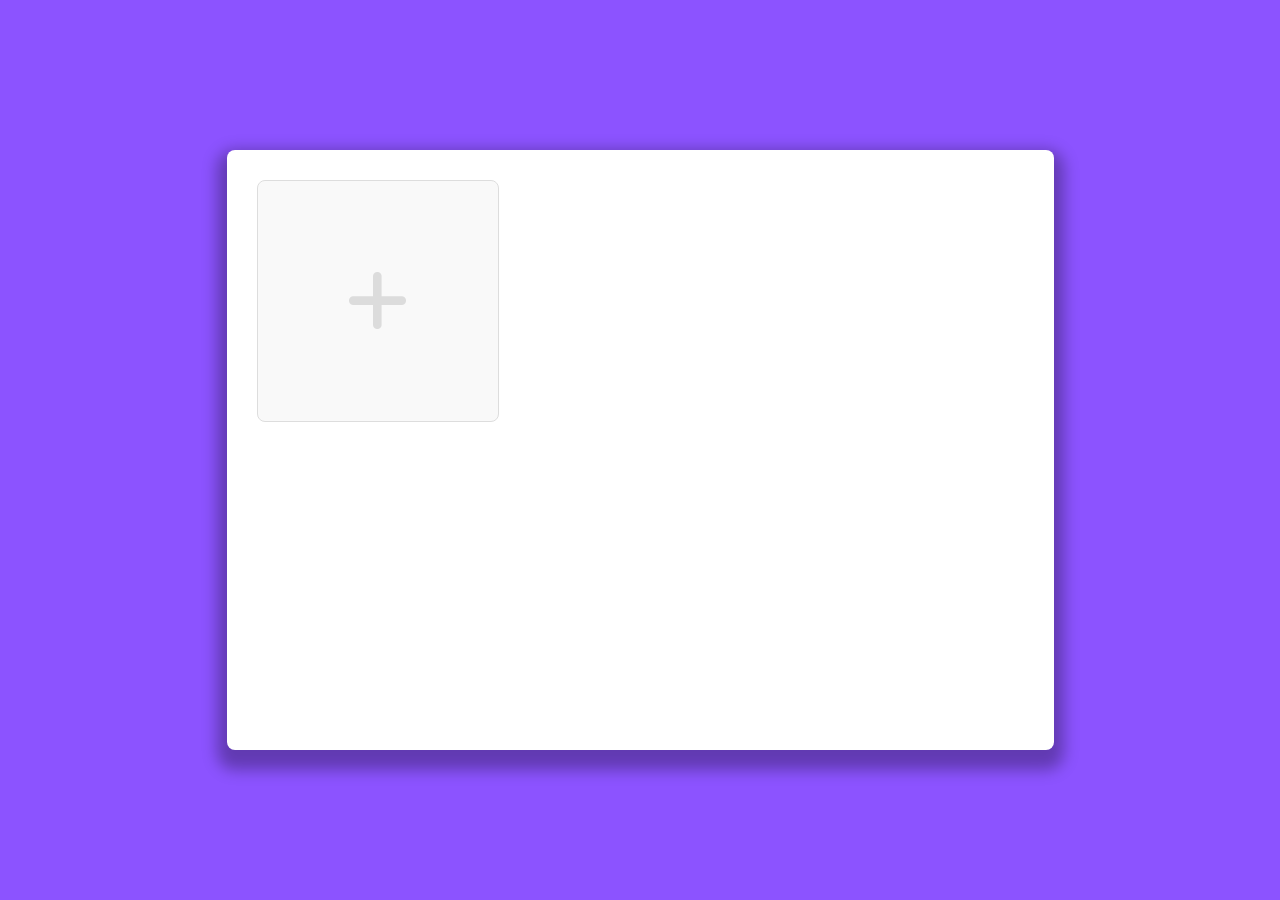
==== index.html @ 3ede8054 "Add files via upload" ====
<!DOCTYPE html>
<html lang="en">
<head>
  <meta charset="UTF-8">
  <meta name="viewport" content="width=device-width, initial-scale=1.0">
  <title>Modern Note Taking App</title>
  <link rel="stylesheet" href="./style.css">
  <link rel="stylesheet" href="https://cdnjs.cloudflare.com/ajax/libs/font-awesome/6.5.1/css/all.min.css">
</head>
<body>
    <div id="container">

        <div id="list-header">
            <div id="addNoteDiv" onclick="popup()">
                <i class="fa-solid fa-plus"></i>
            </div>
            <div class="blankDiv"></div>
            <div class="blankDiv"></div>
        </div>
        
        <div id="list-container">
            <ul id="notes-list"></ul>
        </div>
    </div>

    <script src="./script.js"></script>
</body>
</html>
---- style.css ----
/* Main CSS */
body {
    font-family: 'Poppins', sans-serif;
    background-color: #8c53ff;
    margin: 0;
    display: flex;
    align-items: center;
    justify-content: center;
    min-height: 100vh;
}

#container {
    background-color: #fff;
    border-radius: 8px;
    box-shadow: 0px 10px 15px 10px rgba(0, 0, 0, 0.3);
    overflow: hidden;
    width: 827px;
    height: 600px;
    padding: 20px;
    box-sizing: border-box;
    text-align: center;
    align-items: center;
    justify-content: center;
    overflow-y: scroll;
}

#list-header {
    display: flex;
    align-items: left;
    justify-content: left;
}

.blankDiv {
    background-color: #fff;
    border: none;
    padding: 20px;
    border-radius: 8px;
    height: 200px;
    width: 200px;
    margin: 10px;
    display: flex;
    justify-content: center;
    align-items: center;
}

#addNoteDiv {
    background-color: #f9f9f9;
    border: 1px solid #ddd;
    padding: 20px;
    border-radius: 8px;
    height: 200px;
    width: 200px;
    margin: 10px;
    cursor: pointer;
    display: flex;
    justify-content: center;
    align-items: center;
}

#addNoteDiv:hover {
    transition: 0.25s;
    background-color: #f1f1f1;
}


#addNoteDiv i {
    font-size: 70px;
    color: gainsboro;
}


/* List CSS */
#list-container {
    display: flex;
    align-items: left;
    justify-content: left;
}

ul {
    list-style-type: none;
    padding: 0;
    margin: 0;
    display: flex;
    flex-wrap: wrap;
    text-align: center;
}

li {
    background-color: #fff385;
    margin: 5px 0;
    padding: 20px;
    border-radius: 8px; /* Rounded corners */
    display: flex;
    flex-direction: column;
    align-items: center;
    justify-content: space-between; /* Added to align buttons to the right */
    height: 200px;
    width: 200px;
    margin: 10px;
    border-radius: 10px;
    box-shadow:  9px 9px 18px #b3b3b3,
             -9px -9px 18px #ffffff;
}

li span {
    font-size: 12px;
    flex-grow: 1;
    word-wrap: break-word;
    overflow-y: hidden;
}

li span:hover{
    overflow-y: auto;
}

#editBtn,
#deleteBtn {
    background-color: #c6aaff;
    color: #fff;
    border: none;
    padding: 5px 10px;
    margin: 0 5px; /* Adjusted margin for spacing */
    cursor: pointer;
    border-radius: 4px;
    font-size: 12px;
    width: 60px;
}

#editBtn {
    background-color: gainsboro;
}

#deleteBtn:hover {
    background-color: #8c53ff;
}

#editBtn:hover {
    background-color: gray;
}


/* Create Note Popup CSS */
#popupContainer {
    position: absolute;
    top: 50%;
    left: 50%;
    transform: translate(-50%, -50%);
    width: 400px;
    height: 300px;
    background-color: white;
    border: 1px solid #ccc;
    box-shadow: 0 0 10px rgba(0, 0, 0, 0.1);
    padding: 20px;
    border-radius: 8px;
    display: flex;
    flex-direction: column;
    text-align: center;
    align-items: center;
    justify-content: center;
}

textarea {
    width: 300px;
    height: 200px;
    margin: 10px 0;
    padding: 10px;
    box-sizing: border-box;
    border-radius: 4px;
    border: 2px solid #8c53ff;
}

#btn-container {
    display: flex;
}

#submitBtn, #closeBtn {
    width: 100px;
    background-color: #8c53ff;
    color: #fff;
    font-size: 14px;
    border: none;
    border-radius: 5px;
    padding: 10px;
    cursor: pointer;
    margin: 10px;
}

#closeBtn {
    background-color: gainsboro;
}


/* Editing Popup CSS */
#editing-container {
    position: absolute;
    top: 50%;
    left: 50%;
    transform: translate(-50%, -50%);
    width: 400px;
    height: 300px;
    background-color: white;
    border: 1px solid #ccc;
    box-shadow: 0 0 10px rgba(0, 0, 0, 0.1);
    padding: 20px;
    border-radius: 8px;
    display: flex;
    flex-direction: column;
    text-align: center;
    align-items: center;
    justify-content: center;
}

#submitBtn, #closeBtn {
    width: 100px;
    background-color: #8c53ff;
    color: #fff;
    font-size: 14px;
    border: none;
    border-radius: 5px;
    padding: 10px;
    cursor: pointer;
    margin: 10px;
}

#closeBtn {
    background-color: gainsboro;
}
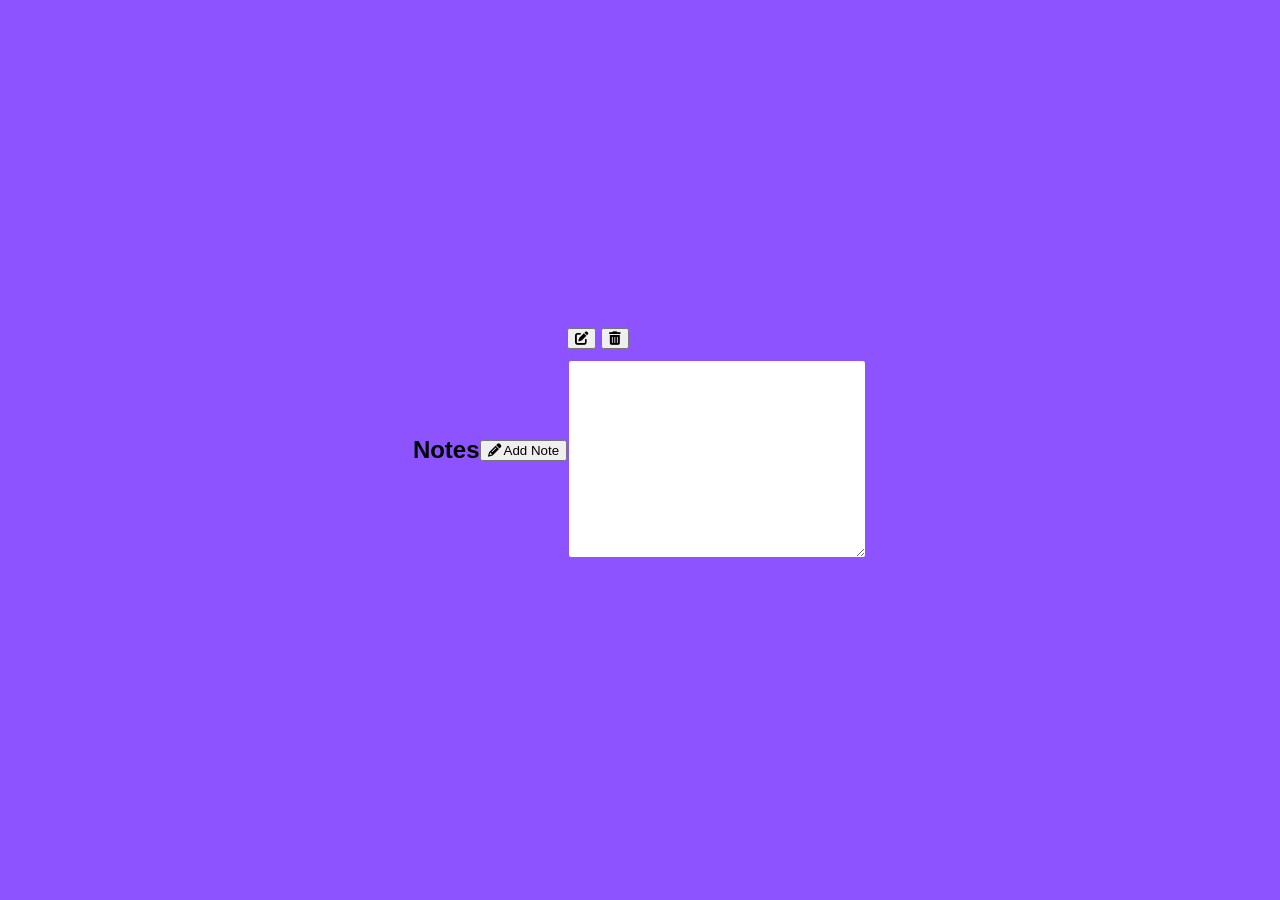
==== commit fb88965b: "Update index.html" ====
--- a/index.html
+++ b/index.html
@@ -1,28 +1,28 @@
 <!DOCTYPE html>
 <html lang="en">
-<head>
-  <meta charset="UTF-8">
-  <meta name="viewport" content="width=device-width, initial-scale=1.0">
-  <title>Modern Note Taking App</title>
-  <link rel="stylesheet" href="./style.css">
-  <link rel="stylesheet" href="https://cdnjs.cloudflare.com/ajax/libs/font-awesome/6.5.1/css/all.min.css">
-</head>
-<body>
-    <div id="container">
+  <head>
+    <meta charset="UTF-8" />
+    <meta name="viewport" content="width=device-width, initial-scale=1.0" />
+    <link rel="stylesheet" href="style.css" />
+    <link
+      rel="stylesheet"
+      href="https://cdnjs.cloudflare.com/ajax/libs/font-awesome/6.2.1/css/all.min.css"
+    />
+    <script defer src="script.js"></script>
+    <title>Note App</title>
+  </head>
+  <body>
+    <h2>Notes</h2>
+    <button class="btn_add"><i class="fas fa-pencil"></i> Add Note</button>
 
-        <div id="list-header">
-            <div id="addNoteDiv" onclick="popup()">
-                <i class="fa-solid fa-plus"></i>
-            </div>
-            <div class="blankDiv"></div>
-            <div class="blankDiv"></div>
-        </div>
-        
-        <div id="list-container">
-            <ul id="notes-list"></ul>
-        </div>
+    <div class="note-wrapper">
+      <div class="operations">
+        <button class="edit"><i class="fas fa-edit"></i></button>
+        <button class="delete"><i class="fas fa-trash-alt"></i></button>
+      </div>
+
+      <div class="main hidden"></div>
+      <textarea></textarea>
     </div>
-
-    <script src="./script.js"></script>
-</body>
-</html>+  </body>
+</html>
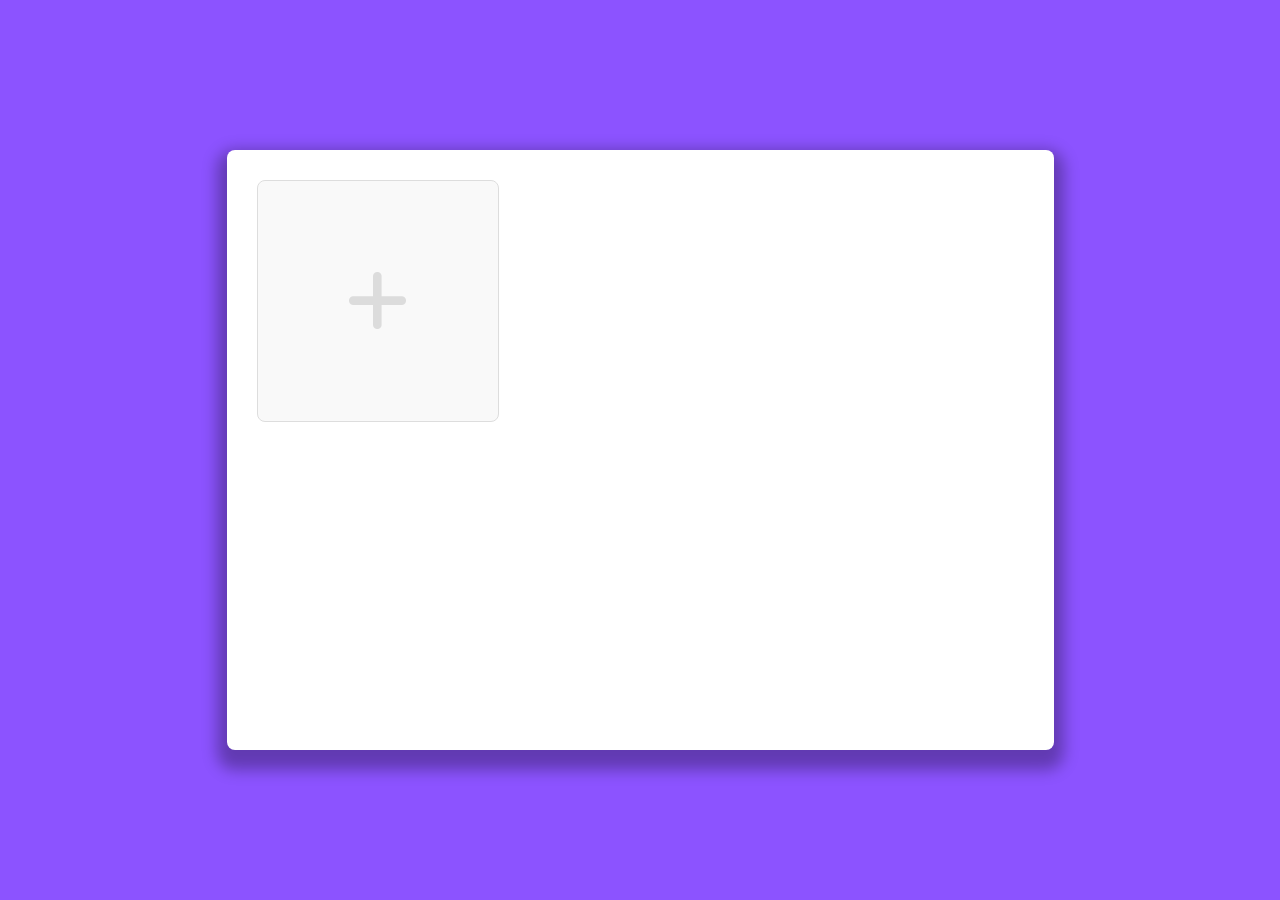
==== commit cfe2b061: "Update index.html" ====
--- a/index.html
+++ b/index.html
@@ -1,28 +1,28 @@
 <!DOCTYPE html>
 <html lang="en">
-  <head>
-    <meta charset="UTF-8" />
-    <meta name="viewport" content="width=device-width, initial-scale=1.0" />
-    <link rel="stylesheet" href="style.css" />
-    <link
-      rel="stylesheet"
-      href="https://cdnjs.cloudflare.com/ajax/libs/font-awesome/6.2.1/css/all.min.css"
-    />
-    <script defer src="script.js"></script>
-    <title>Note App</title>
-  </head>
-  <body>
-    <h2>Notes</h2>
-    <button class="btn_add"><i class="fas fa-pencil"></i> Add Note</button>
+<head>
+  <meta charset="UTF-8">
+  <meta name="viewport" content="width=device-width, initial-scale=1.0">
+  <title>Modern Note Taking App</title>
+  <link rel="stylesheet" href="./style.css">
+  <link rel="stylesheet" href="https://cdnjs.cloudflare.com/ajax/libs/font-awesome/6.5.1/css/all.min.css">
+</head>
+<body>
+    <div id="container">
 
-    <div class="note-wrapper">
-      <div class="operations">
-        <button class="edit"><i class="fas fa-edit"></i></button>
-        <button class="delete"><i class="fas fa-trash-alt"></i></button>
-      </div>
+        <div id="list-header">
+            <div id="addNoteDiv" onclick="popup()">
+                <i class="fa-solid fa-plus"></i>
+            </div>
+            <div class="blankDiv"></div>
+            <div class="blankDiv"></div>
+        </div>
 
-      <div class="main hidden"></div>
-      <textarea></textarea>
+        <div id="list-container">
+            <ul id="notes-list"></ul>
+        </div>
     </div>
-  </body>
+
+    <script src="./script.js"></script>
+</body>
 </html>
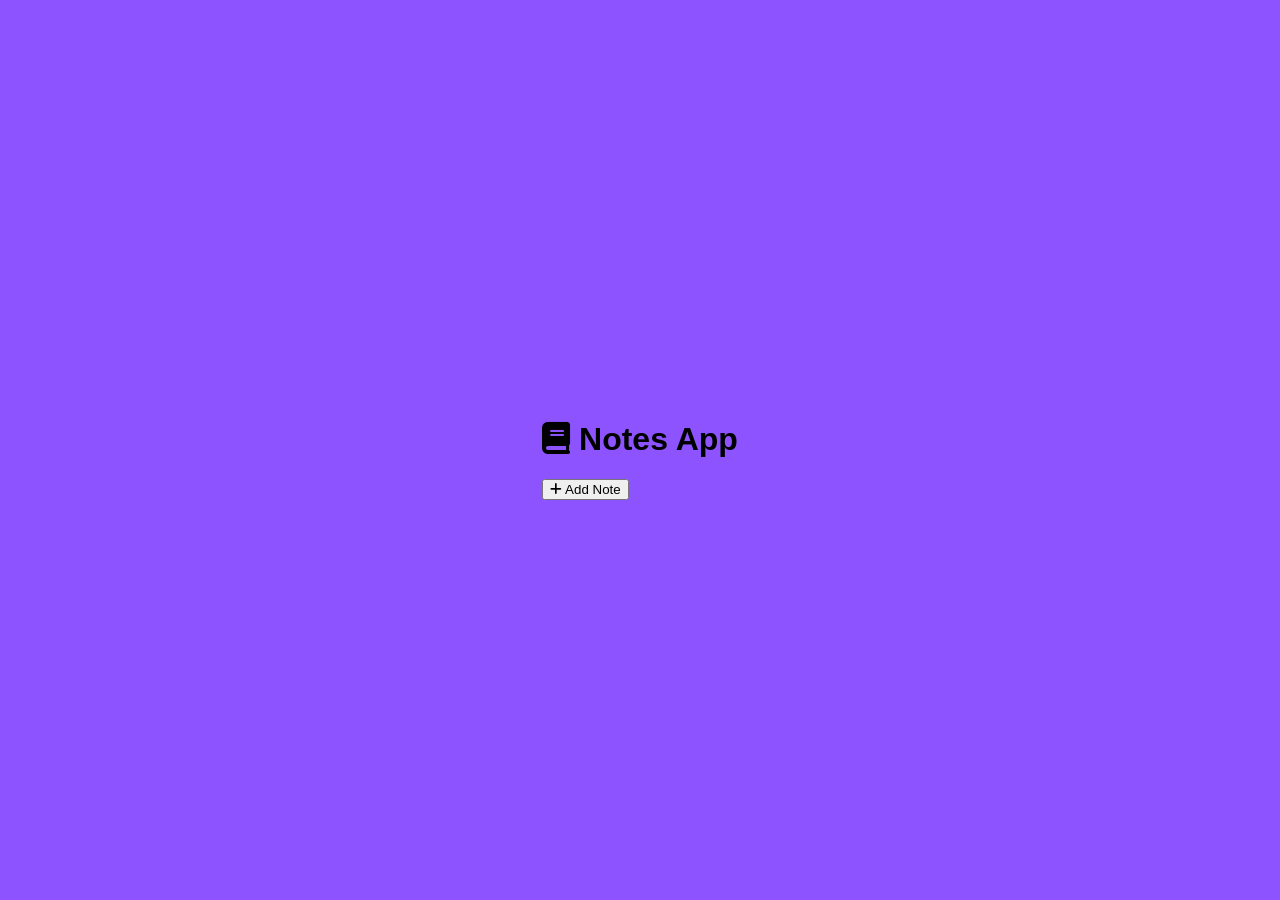
==== commit 541c87b3: "Update index.html" ====
--- a/index.html
+++ b/index.html
@@ -1,28 +1,18 @@
 <!DOCTYPE html>
 <html lang="en">
 <head>
-  <meta charset="UTF-8">
-  <meta name="viewport" content="width=device-width, initial-scale=1.0">
-  <title>Modern Note Taking App</title>
-  <link rel="stylesheet" href="./style.css">
-  <link rel="stylesheet" href="https://cdnjs.cloudflare.com/ajax/libs/font-awesome/6.5.1/css/all.min.css">
+    <meta charset="UTF-8">
+    <meta name="viewport" content="width=device-width, initial-scale=1.0">
+    <title>Notes App</title>
+    <link rel="stylesheet" href="style.css">
+    <link rel="stylesheet" href="https://cdnjs.cloudflare.com/ajax/libs/font-awesome/6.0.0-beta3/css/all.min.css">
 </head>
 <body>
-    <div id="container">
-
-        <div id="list-header">
-            <div id="addNoteDiv" onclick="popup()">
-                <i class="fa-solid fa-plus"></i>
-            </div>
-            <div class="blankDiv"></div>
-            <div class="blankDiv"></div>
-        </div>
-
-        <div id="list-container">
-            <ul id="notes-list"></ul>
-        </div>
+    <div class="app-container">
+      <h1><i class="fas fa-book"></i> Notes App</h1>
+        <button id="create-note" class="create-note-button"><i class="fas fa-plus"></i> Add Note</button>
+        <div id="notes-container" class="notes-container"></div>
     </div>
-
-    <script src="./script.js"></script>
+    <script src="script.js"></script>
 </body>
 </html>
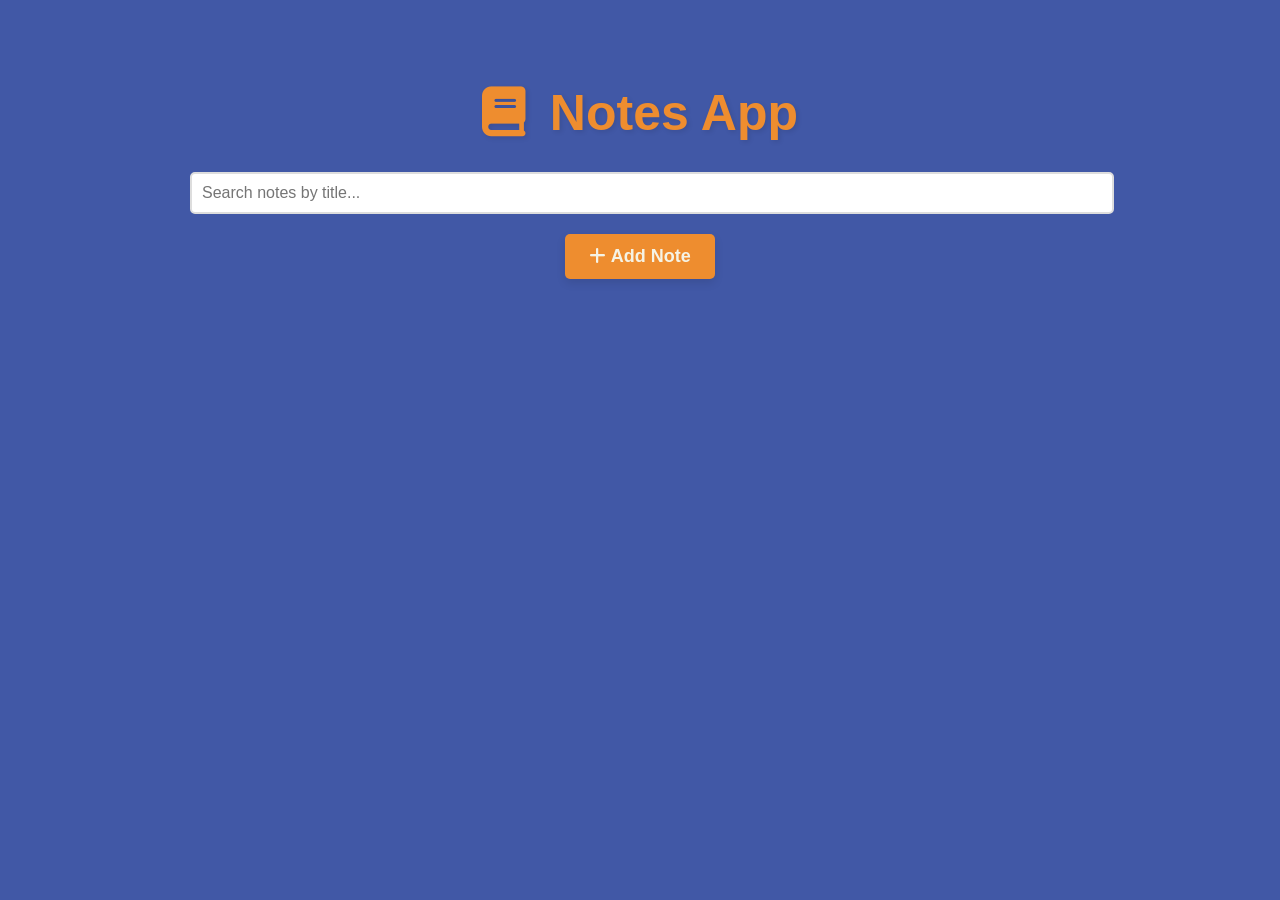
==== commit 27e04ac4: "add feature search bar & tittle" ====
--- a/index.html
+++ b/index.html
@@ -9,7 +9,8 @@
 </head>
 <body>
     <div class="app-container">
-      <h1><i class="fas fa-book"></i> Notes App</h1>
+        <h1><i class="fas fa-book"></i> Notes App</h1>
+        <input type="text" id="search-bar" class="search-bar" placeholder="Search notes by title...">
         <button id="create-note" class="create-note-button"><i class="fas fa-plus"></i> Add Note</button>
         <div id="notes-container" class="notes-container"></div>
     </div>
--- a/style.css
+++ b/style.css
@@ -1,227 +1,116 @@
-/* Main CSS */
 body {
-    font-family: 'Poppins', sans-serif;
-    background-color: #8c53ff;
-    margin: 0;
-    display: flex;
-    align-items: center;
-    justify-content: center;
-    min-height: 100vh;
+  font-family: 'Poppins', sans-serif;
+  background-color: #4158A6;
+  color: #333;
+  margin: 0;
+  padding: 0;
+  display: flex;
+  justify-content: center;
+  align-items: flex-start;
+  min-height: 100vh;
 }
 
-#container {
-    background-color: #fff;
-    border-radius: 8px;
-    box-shadow: 0px 10px 15px 10px rgba(0, 0, 0, 0.3);
-    overflow: hidden;
-    width: 827px;
-    height: 600px;
-    padding: 20px;
-    box-sizing: border-box;
-    text-align: center;
-    align-items: center;
-    justify-content: center;
-    overflow-y: scroll;
+.app-container {
+  width: 90%;
+  max-width: 900px;
+  margin-top: 50px;
+  text-align: center;
 }
 
-#list-header {
-    display: flex;
-    align-items: left;
-    justify-content: left;
+h1 {
+  font-size: 50px;
+  font-weight: 700;
+  color: #EE8D2F;
+  margin-bottom: 30px;
+  text-shadow: 2px 2px 5px rgba(0, 0, 0, 0.1);
 }
 
-.blankDiv {
-    background-color: #fff;
-    border: none;
-    padding: 20px;
-    border-radius: 8px;
-    height: 200px;
-    width: 200px;
-    margin: 10px;
-    display: flex;
-    justify-content: center;
-    align-items: center;
+h1 i {
+  margin-right: 10px; 
+  color: #EE8D2F;
 }
 
-#addNoteDiv {
-    background-color: #f9f9f9;
-    border: 1px solid #ddd;
-    padding: 20px;
-    border-radius: 8px;
-    height: 200px;
-    width: 200px;
-    margin: 10px;
-    cursor: pointer;
-    display: flex;
-    justify-content: center;
-    align-items: center;
+.search-bar {
+  width: 100%;
+  padding: 10px;
+  font-size: 16px;
+  margin-bottom: 20px;
+  border: 2px solid #ddd;
+  border-radius: 5px;
 }
 
-#addNoteDiv:hover {
-    transition: 0.25s;
-    background-color: #f1f1f1;
+.create-note-button {
+  background-color: #EE8D2F;
+  color: #F5F3E5;
+  padding: 12px 24px;
+  font-size: 18px;
+  font-weight: 700;
+  border: none;
+  border-radius: 5px;
+  cursor: pointer;
+  transition: background-color 0.3s ease;
+  box-shadow: 0px 4px 10px rgba(0, 0, 0, 0.1);
 }
 
+.create-note-button:hover {
+  background-color: #F6B951}
 
-#addNoteDiv i {
-    font-size: 70px;
-    color: gainsboro;
+.notes-container {
+  display: flex;
+  flex-wrap: wrap;
+  gap: 20px;
+  justify-content: center;
+  margin-top: 30px;
 }
 
-
-/* List CSS */
-#list-container {
-    display: flex;
-    align-items: left;
-    justify-content: left;
+.note {
+  background-color: #F5F3E5;
+  border-radius: 10px;
+  padding: 15px;
+  width: 250px;
+  box-shadow: 0px 4px 20px rgba(0, 0, 0, 0.1);
+  position: relative;
+  transition: transform 0.2s ease-in-out;
 }
 
-ul {
-    list-style-type: none;
-    padding: 0;
-    margin: 0;
-    display: flex;
-    flex-wrap: wrap;
-    text-align: center;
+.note:hover {
+  transform: translateY(-5px);
 }
 
-li {
-    background-color: #fff385;
-    margin: 5px 0;
-    padding: 20px;
-    border-radius: 8px; /* Rounded corners */
-    display: flex;
-    flex-direction: column;
-    align-items: center;
-    justify-content: space-between; /* Added to align buttons to the right */
-    height: 200px;
-    width: 200px;
-    margin: 10px;
-    border-radius: 10px;
-    box-shadow:  9px 9px 18px #b3b3b3,
-             -9px -9px 18px #ffffff;
+.note-header {
+  display: flex;
+  justify-content: space-between;
+  margin-bottom: 10px;
 }
 
-li span {
-    font-size: 12px;
-    flex-grow: 1;
-    word-wrap: break-word;
-    overflow-y: hidden;
+.note-header button {
+  background: none;
+  border: none;
+  cursor: pointer;
+  color: #4158A6;
+  font-size: 18px;
+  transition: color 0.3s ease;
 }
 
-li span:hover{
-    overflow-y: auto;
+.note-header button:hover {
+  color: black;
 }
 
-#editBtn,
-#deleteBtn {
-    background-color: #c6aaff;
-    color: #fff;
-    border: none;
-    padding: 5px 10px;
-    margin: 0 5px; /* Adjusted margin for spacing */
-    cursor: pointer;
-    border-radius: 4px;
-    font-size: 12px;
-    width: 60px;
+.note-title {
+  font-size: 18px;
+  font-weight: 600;
+  margin-bottom: 10px;
+  text-align: left;
+  color: #333;
 }
 
-#editBtn {
-    background-color: gainsboro;
+.note-body {
+  font-size: 16px;
+  color: #555;
+  padding: 10px;
+  border: 1px solid black;
+  border-radius: 5px;
+  background-color: #fffceb;
+  height: 120px;
+  overflow-y: auto;
 }
-
-#deleteBtn:hover {
-    background-color: #8c53ff;
-}
-
-#editBtn:hover {
-    background-color: gray;
-}
-
-
-/* Create Note Popup CSS */
-#popupContainer {
-    position: absolute;
-    top: 50%;
-    left: 50%;
-    transform: translate(-50%, -50%);
-    width: 400px;
-    height: 300px;
-    background-color: white;
-    border: 1px solid #ccc;
-    box-shadow: 0 0 10px rgba(0, 0, 0, 0.1);
-    padding: 20px;
-    border-radius: 8px;
-    display: flex;
-    flex-direction: column;
-    text-align: center;
-    align-items: center;
-    justify-content: center;
-}
-
-textarea {
-    width: 300px;
-    height: 200px;
-    margin: 10px 0;
-    padding: 10px;
-    box-sizing: border-box;
-    border-radius: 4px;
-    border: 2px solid #8c53ff;
-}
-
-#btn-container {
-    display: flex;
-}
-
-#submitBtn, #closeBtn {
-    width: 100px;
-    background-color: #8c53ff;
-    color: #fff;
-    font-size: 14px;
-    border: none;
-    border-radius: 5px;
-    padding: 10px;
-    cursor: pointer;
-    margin: 10px;
-}
-
-#closeBtn {
-    background-color: gainsboro;
-}
-
-
-/* Editing Popup CSS */
-#editing-container {
-    position: absolute;
-    top: 50%;
-    left: 50%;
-    transform: translate(-50%, -50%);
-    width: 400px;
-    height: 300px;
-    background-color: white;
-    border: 1px solid #ccc;
-    box-shadow: 0 0 10px rgba(0, 0, 0, 0.1);
-    padding: 20px;
-    border-radius: 8px;
-    display: flex;
-    flex-direction: column;
-    text-align: center;
-    align-items: center;
-    justify-content: center;
-}
-
-#submitBtn, #closeBtn {
-    width: 100px;
-    background-color: #8c53ff;
-    color: #fff;
-    font-size: 14px;
-    border: none;
-    border-radius: 5px;
-    padding: 10px;
-    cursor: pointer;
-    margin: 10px;
-}
-
-#closeBtn {
-    background-color: gainsboro;
-}
